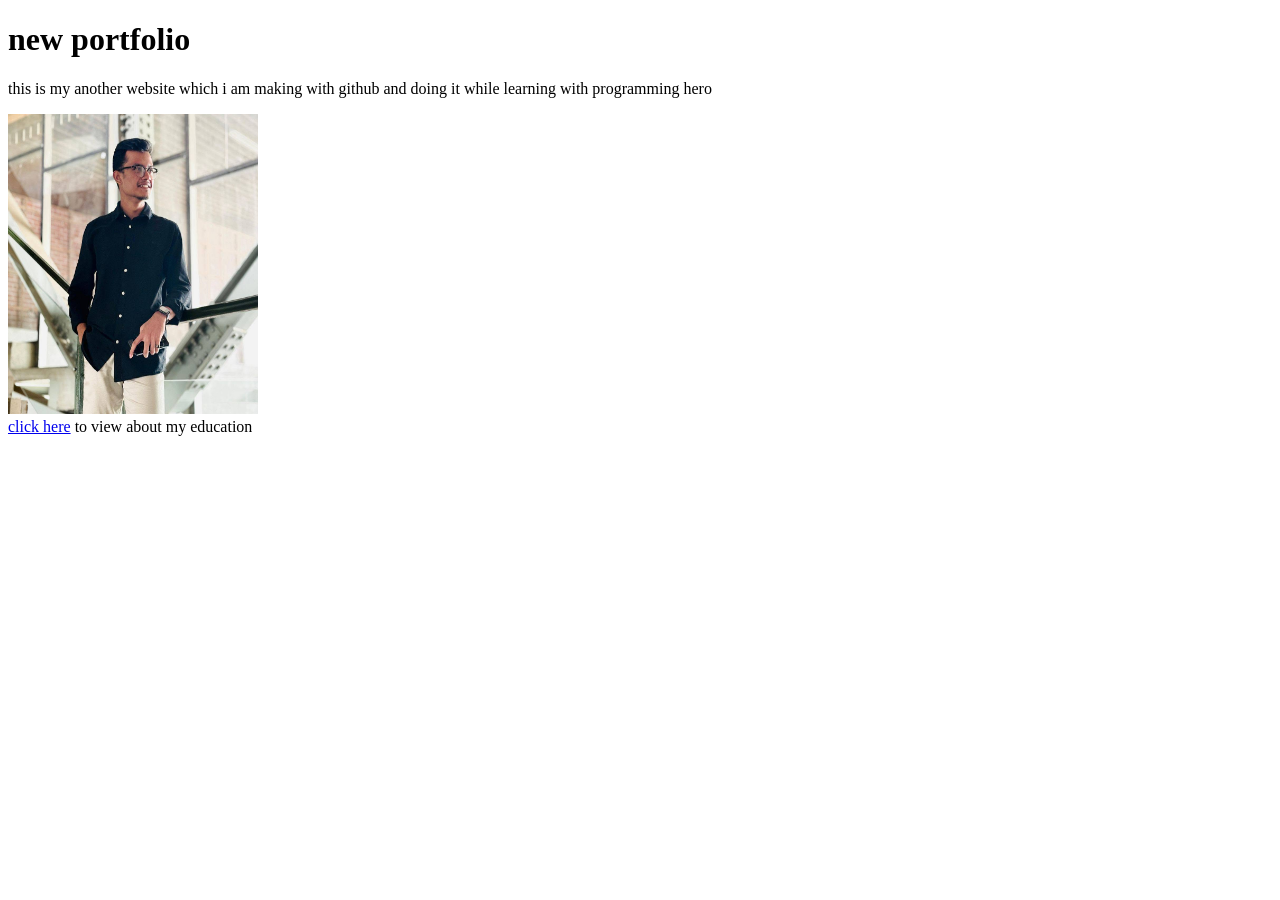
==== index.html @ 52501133 "first commit" ====
<!DOCTYPE html>
<html lang="en">
<head>
    <meta charset="UTF-8">
    <meta name="viewport" content="width=device-width, initial-scale=1.0">
    <title>portfoilo</title>
</head>
<body>
    <h1>new portfolio</h1>
    <p>this is my another website which i am making with github and doing it while learning with programming hero</p>
    <img src="my pic.jpg" alt="my pic" height="300px" , width ="250px" ><br>
    <a href="education.html">click here</a> to view about my education
</body>
</html>
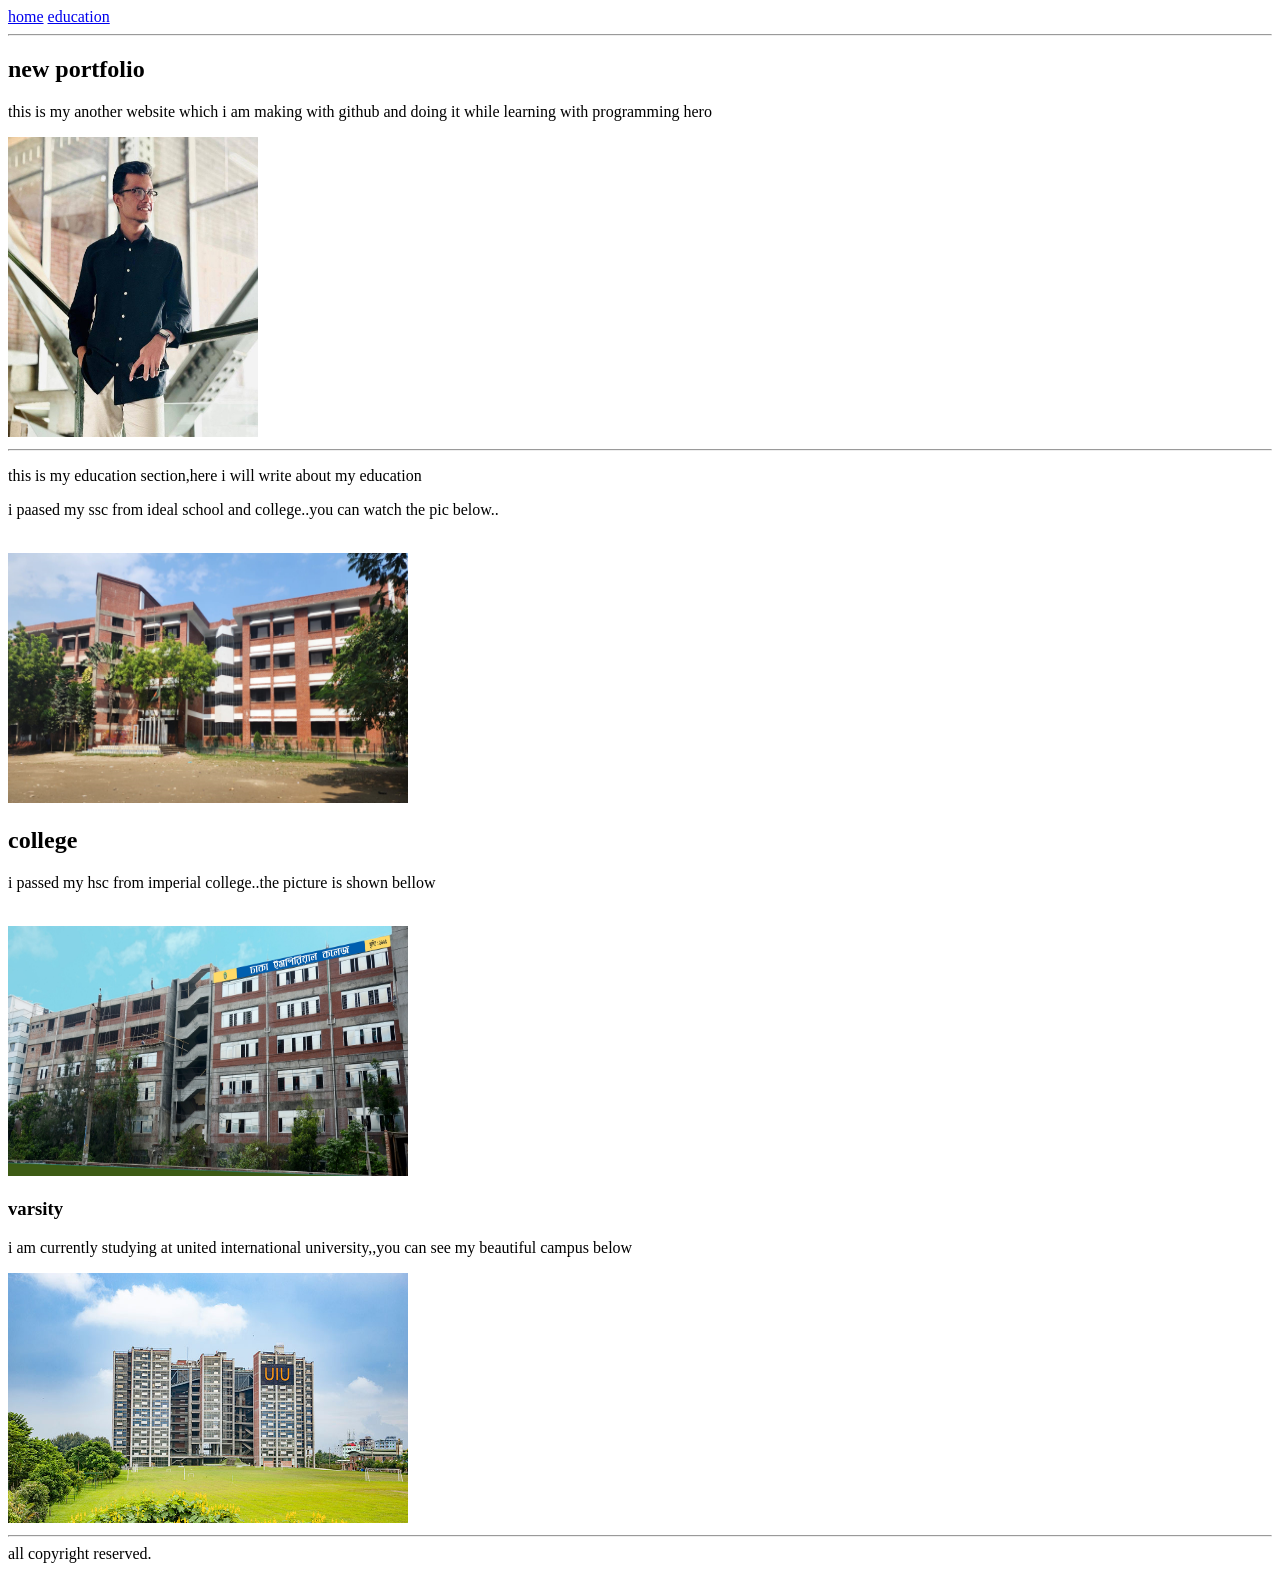
==== commit af42dd24: "deleted education and written it all in index" ====
--- a/index.html
+++ b/index.html
@@ -6,9 +6,50 @@
     <title>portfoilo</title>
 </head>
 <body>
+
+<main>
+<!-- navigation -->
+<nav>
+    <a href="#home">home</a>
+    <a href="#education">education</a>
+</nav>
+<hr>
+
+<!-- home -->
+ <section id="home">
     <h1>new portfolio</h1>
     <p>this is my another website which i am making with github and doing it while learning with programming hero</p>
     <img src="my pic.jpg" alt="my pic" height="300px" , width ="250px" ><br>
-    <a href="education.html">click here</a> to view about my education
+ </section>
+ <hr>
+
+ <!-- education -->
+<section id="education">
+    <p>this is my education section,here i will write about my education</p>
+    <div>
+        <p>i paased my ssc from ideal school and college..you can watch the pic below..</p> <br>
+        <img src="isc.jpg" alt="isc" height="250px" , width="400px">
+
+        <h2>college</h2>
+        <p>i passed my hsc from imperial college..the picture is shown bellow</p><br>
+        <img src="dic.jpg" alt="dic" height="250px" , width="400px">
+
+        <h3>varsity</h3>
+        <p>i am currently studying at united international university,,you can see my beautiful campus below</p>
+        <img src="uiu.jpg" alt="uiu" height="250px" , width="400px">
+
+
+    </div>
+
+</section>
+
+<hr>
+    </main>
+
+    <footer id="contact">
+
+        all copyright reserved.
+
+    </footer>
 </body>
 </html>
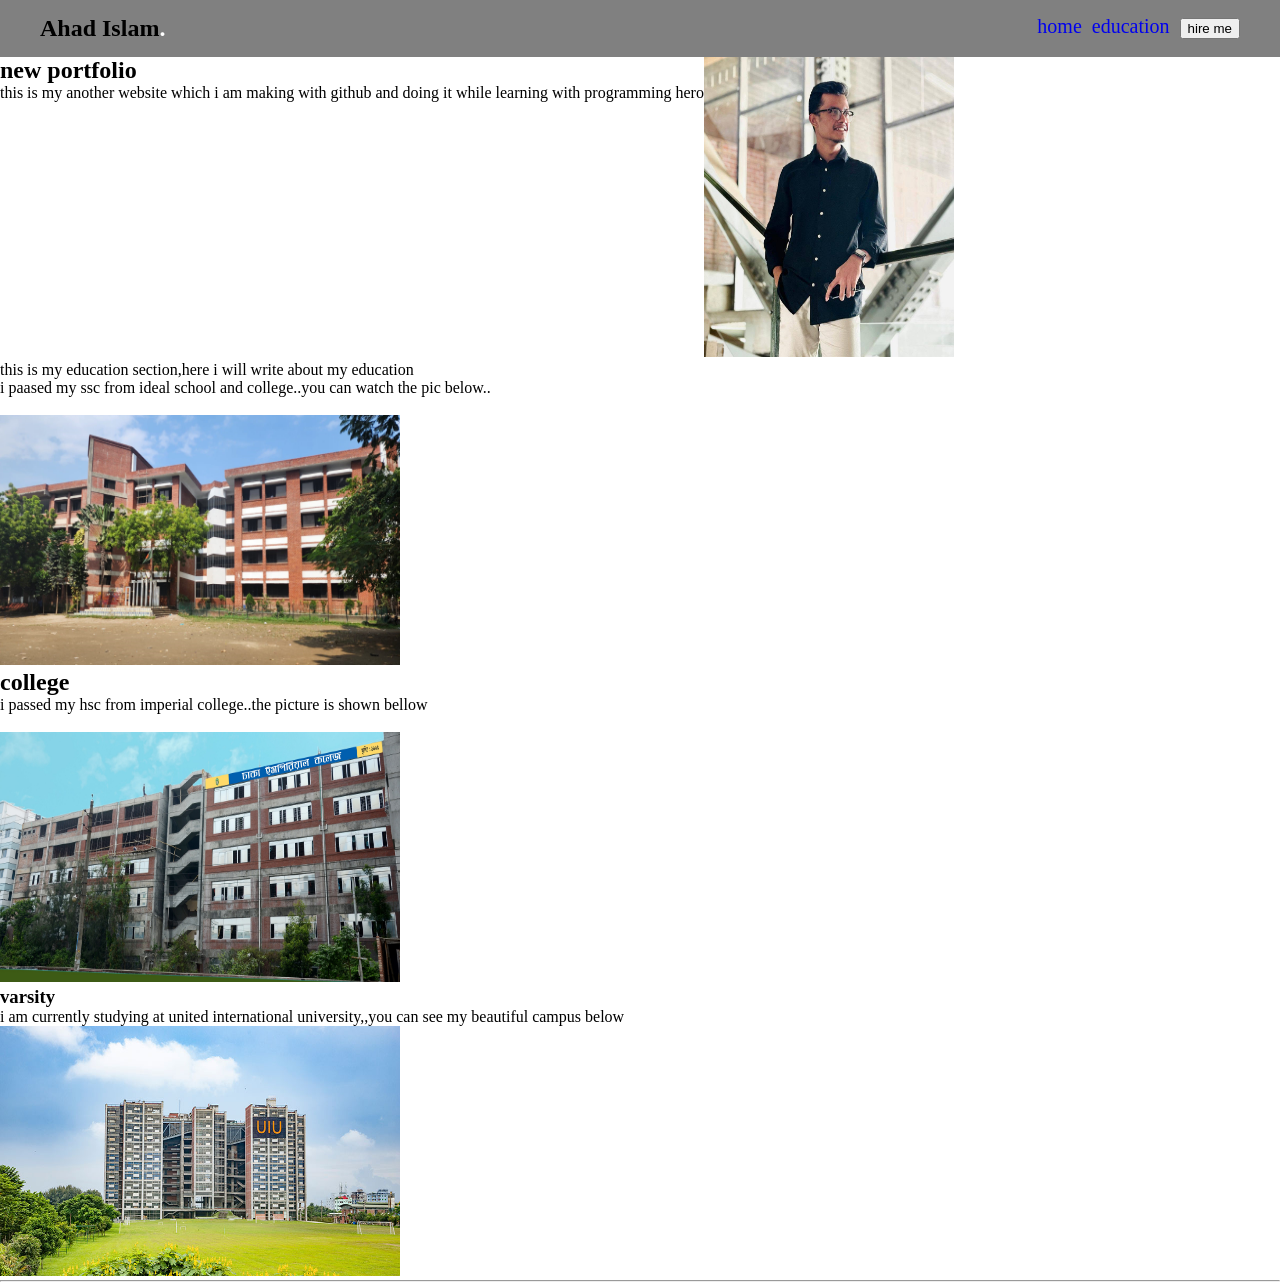
==== commit d979a70d: "style file added and nav ready" ====
--- a/index.html
+++ b/index.html
@@ -1,55 +1,71 @@
 <!DOCTYPE html>
 <html lang="en">
+
 <head>
     <meta charset="UTF-8">
     <meta name="viewport" content="width=device-width, initial-scale=1.0">
     <title>portfoilo</title>
+    <link rel="stylesheet" href="/style.css">
 </head>
+
 <body>
 
-<main>
-<!-- navigation -->
-<nav>
-    <a href="#home">home</a>
-    <a href="#education">education</a>
-</nav>
-<hr>
+    <header>
+        <!-- navigation -->
+        <nav>
+            <h2>Ahad Islam<span style="color: white;">.</span></h2>
+            <ul>
+                <li><a href="#home">home</a></li>
+                <li><a href="#education">education</a></li>
+                <li><button>hire me</button></li>
+            </ul>
+        </nav>
 
-<!-- home -->
- <section id="home">
-    <h1>new portfolio</h1>
-    <p>this is my another website which i am making with github and doing it while learning with programming hero</p>
-    <img src="my pic.jpg" alt="my pic" height="300px" , width ="250px" ><br>
- </section>
- <hr>
-
- <!-- education -->
-<section id="education">
-    <p>this is my education section,here i will write about my education</p>
-    <div>
-        <p>i paased my ssc from ideal school and college..you can watch the pic below..</p> <br>
-        <img src="isc.jpg" alt="isc" height="250px" , width="400px">
-
-        <h2>college</h2>
-        <p>i passed my hsc from imperial college..the picture is shown bellow</p><br>
-        <img src="dic.jpg" alt="dic" height="250px" , width="400px">
-
-        <h3>varsity</h3>
-        <p>i am currently studying at united international university,,you can see my beautiful campus below</p>
-        <img src="uiu.jpg" alt="uiu" height="250px" , width="400px">
+    </header>
 
 
-    </div>
+    <main>
 
-</section>
+        <!-- home -->
+        <section id="home">
+            <div id="hero left">
+                <h1>new portfolio</h1>
+                <p>this is my another website which i am making with github and doing it while learning with programming
+                    hero</p>
+            </div>
+            <div id="hero right">
+                <img src="my pic.jpg" alt="my pic" height="300px" , width="250px"><br>
+            </div>
+        </section>
 
-<hr>
+
+        <!-- education -->
+        <section id="education">
+            <p>this is my education section,here i will write about my education</p>
+            <div>
+                <p>i paased my ssc from ideal school and college..you can watch the pic below..</p> <br>
+                <img src="isc.jpg" alt="isc" height="250px" , width="400px">
+
+                <h2>college</h2>
+                <p>i passed my hsc from imperial college..the picture is shown bellow</p><br>
+                <img src="dic.jpg" alt="dic" height="250px" , width="400px">
+
+                <h3>varsity</h3>
+                <p>i am currently studying at united international university,,you can see my beautiful campus below</p>
+                <img src="uiu.jpg" alt="uiu" height="250px" , width="400px">
+
+
+            </div>
+
+        </section>
+
+        <hr>
     </main>
 
     <footer id="contact">
 
-        all copyright reserved.
 
     </footer>
 </body>
+
 </html>
--- a/style.css
+++ b/style.css
@@ -0,0 +1,32 @@
+*{
+    margin: 0;
+}
+
+header{
+    background-color: gray;
+}
+nav{
+    background-color: gray;
+    display: flex;
+    justify-content: space-between;
+    max-width: 1200px;
+    margin: auto;
+    padding: 15px;
+}
+
+nav ul{
+    display: flex;
+    list-style: none;
+    gap: 10px;
+    font-size: 20px;
+
+}
+
+nav ul a{
+    text-decoration: none;
+}
+
+#home{
+    display: flex;
+
+}
